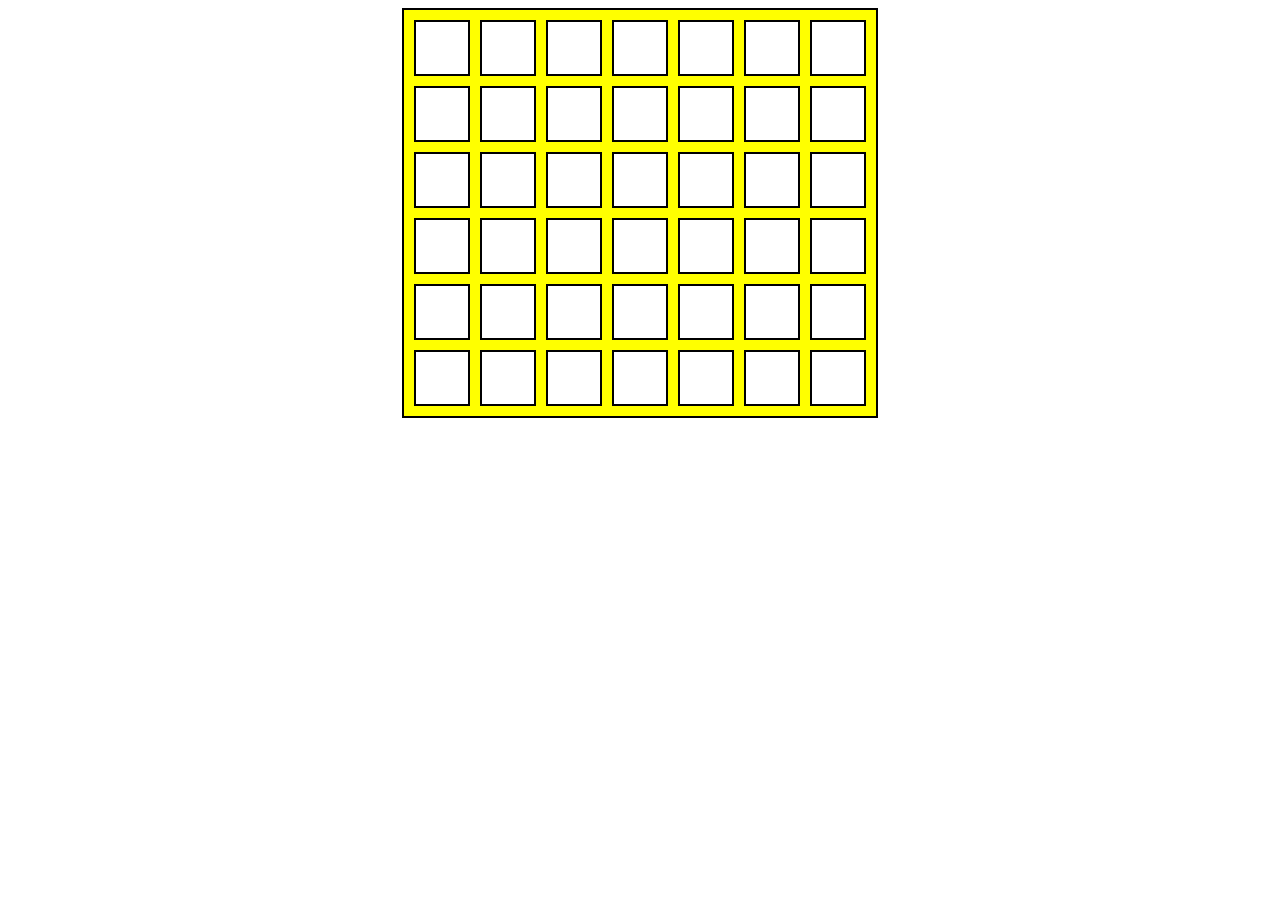
==== index.html @ 46a5d9c2 "Fixed name of HTML file" ====
<!DOCTYPE html>
<html>

<center>
<head>
    <link rel="stylesheet" href="mystyle.css">
    <script src="connect4.js"></script>
    
    <title>Connect 4</title>
</head>
<body onload="setGame()">
    <table id="board">
    </table>
</body>
</center>
</html>
---- mystyle.css ----
table  {
    border: 2px solid black;
    background-color: yellow;
    border-spacing: 10px;
  }
  td {
      border: 2px solid black;
      background-color: white;
      height: 50px;
      width: 50px;
      text-align: center;
      font-size: 40px;
  }
.player1 {
    border: 2px solid black;
    background-color: white;
    height: 50px;
    width: 50px;
    text-align: center;
    font-size: 40px;
    color: red;
}
.player2 {
    border: 2px solid black;
    background-color: white;
    height: 50px;
    width: 50px;
    text-align: center;
    font-size: 40px;
    color: blue;
}
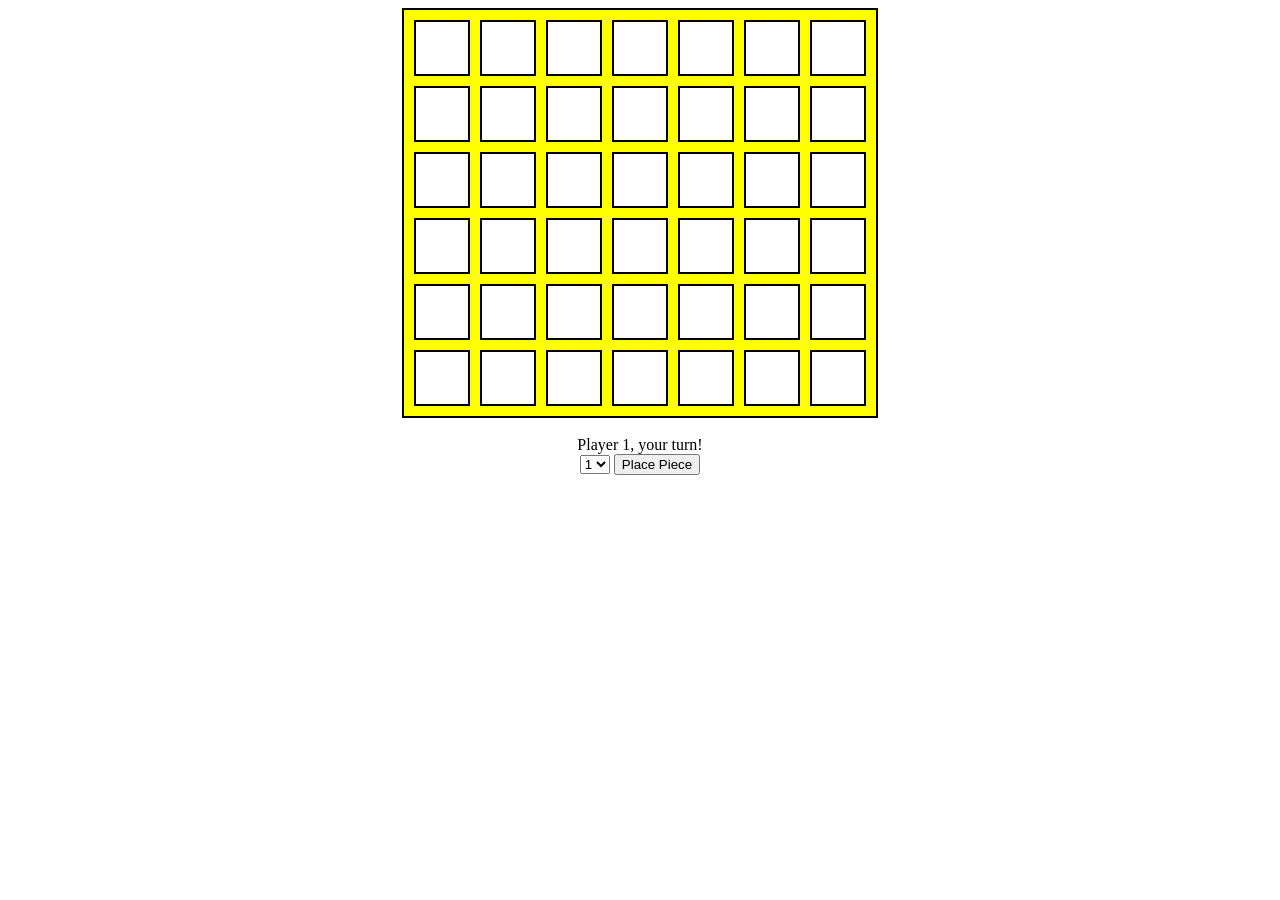
==== commit 7497bfd2: "Added placing pieces Alternating turns adding pieces. Currently only checks topping out a column" ====
--- a/index.html
+++ b/index.html
@@ -11,6 +11,20 @@
 <body onload="setGame()">
     <table id="board">
     </table>
+    <br>
+    <div id="turn"></div>
+    <div id="inputField">
+        <select id="input">
+            <option value="1">1</option>
+            <option value="2">2</option>
+            <option value="3">3</option>
+            <option value="4">4</option>
+            <option value="5">5</option>
+            <option value="6">6</option>
+            <option value="7">7</option>
+        </select>
+        <button onclick="playerTurn()">Place Piece</button>
+    </div>
 </body>
 </center>
 </html>
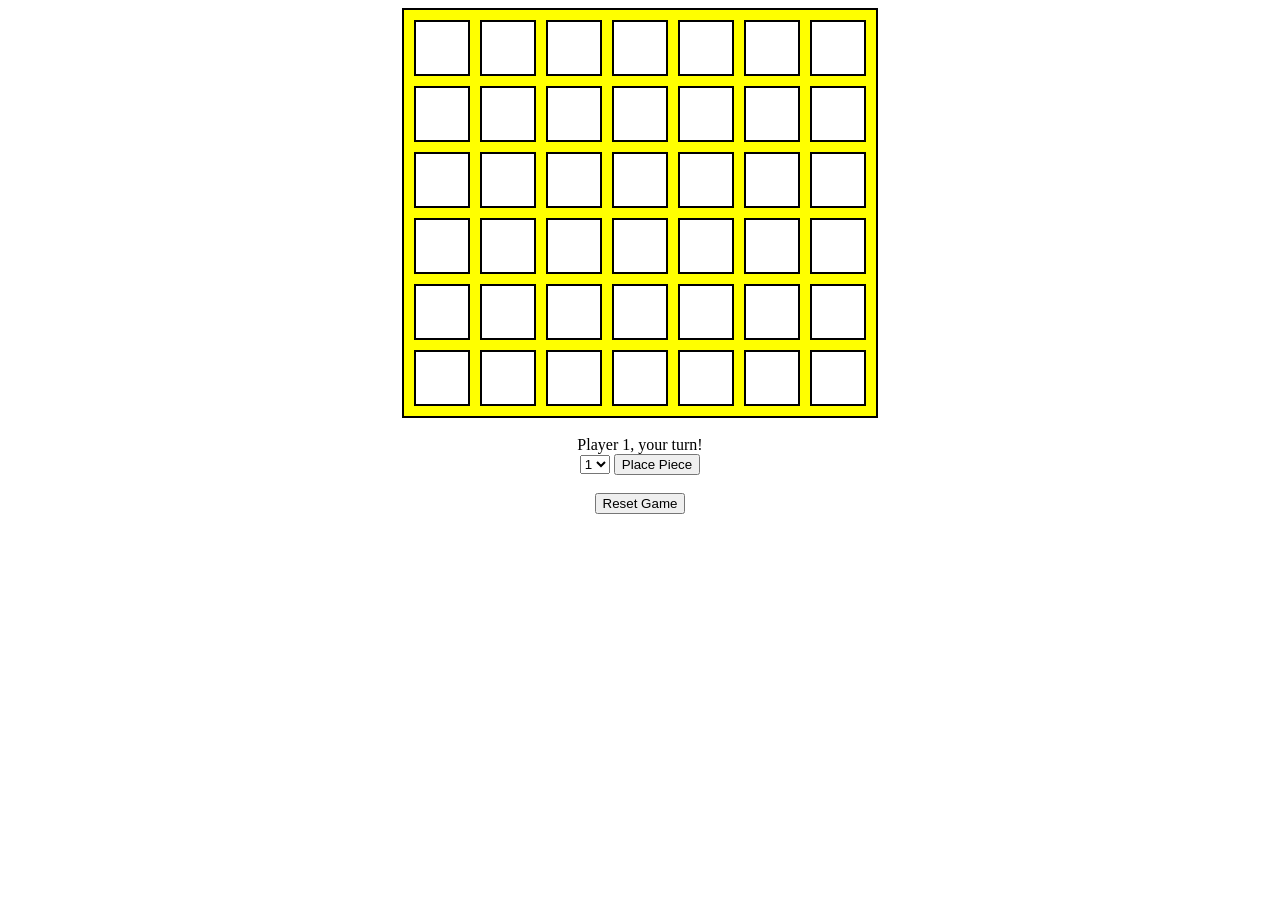
==== commit 06f74257: "Added a reset game button" ====
--- a/index.html
+++ b/index.html
@@ -23,7 +23,8 @@
             <option value="6">6</option>
             <option value="7">7</option>
         </select>
-        <button onclick="playerTurn()">Place Piece</button>
+        <button onclick="playerTurn()">Place Piece</button><br><br>
+        <button onclick="resetGame()">Reset Game</button>
     </div>
 </body>
 </center>
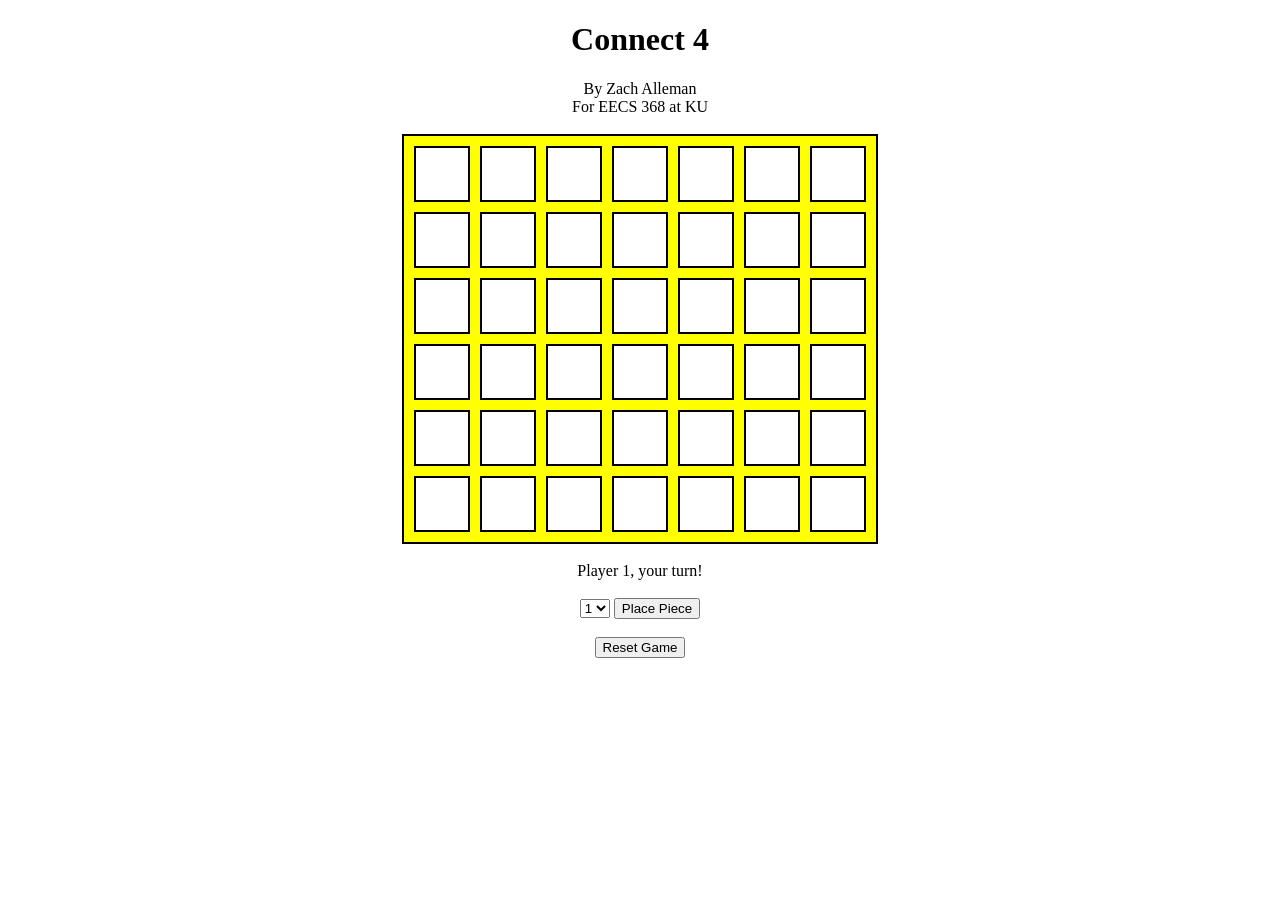
==== commit b997b4f8: "Added win check, end state, and header Game ends when player connects 4 pieces, hiding piece placeme" ====
--- a/index.html
+++ b/index.html
@@ -7,12 +7,14 @@
     <script src="connect4.js"></script>
     
     <title>Connect 4</title>
+    <h1>Connect 4</h1>
+    <div>By Zach Alleman<br>For EECS 368 at KU</div><br>
 </head>
 <body onload="setGame()">
     <table id="board">
     </table>
     <br>
-    <div id="turn"></div>
+    <div id="turn"></div><br>
     <div id="inputField">
         <select id="input">
             <option value="1">1</option>
@@ -24,8 +26,8 @@
             <option value="7">7</option>
         </select>
         <button onclick="playerTurn()">Place Piece</button><br><br>
-        <button onclick="resetGame()">Reset Game</button>
     </div>
+    <button onclick="resetGame()">Reset Game</button>
 </body>
 </center>
 </html>
